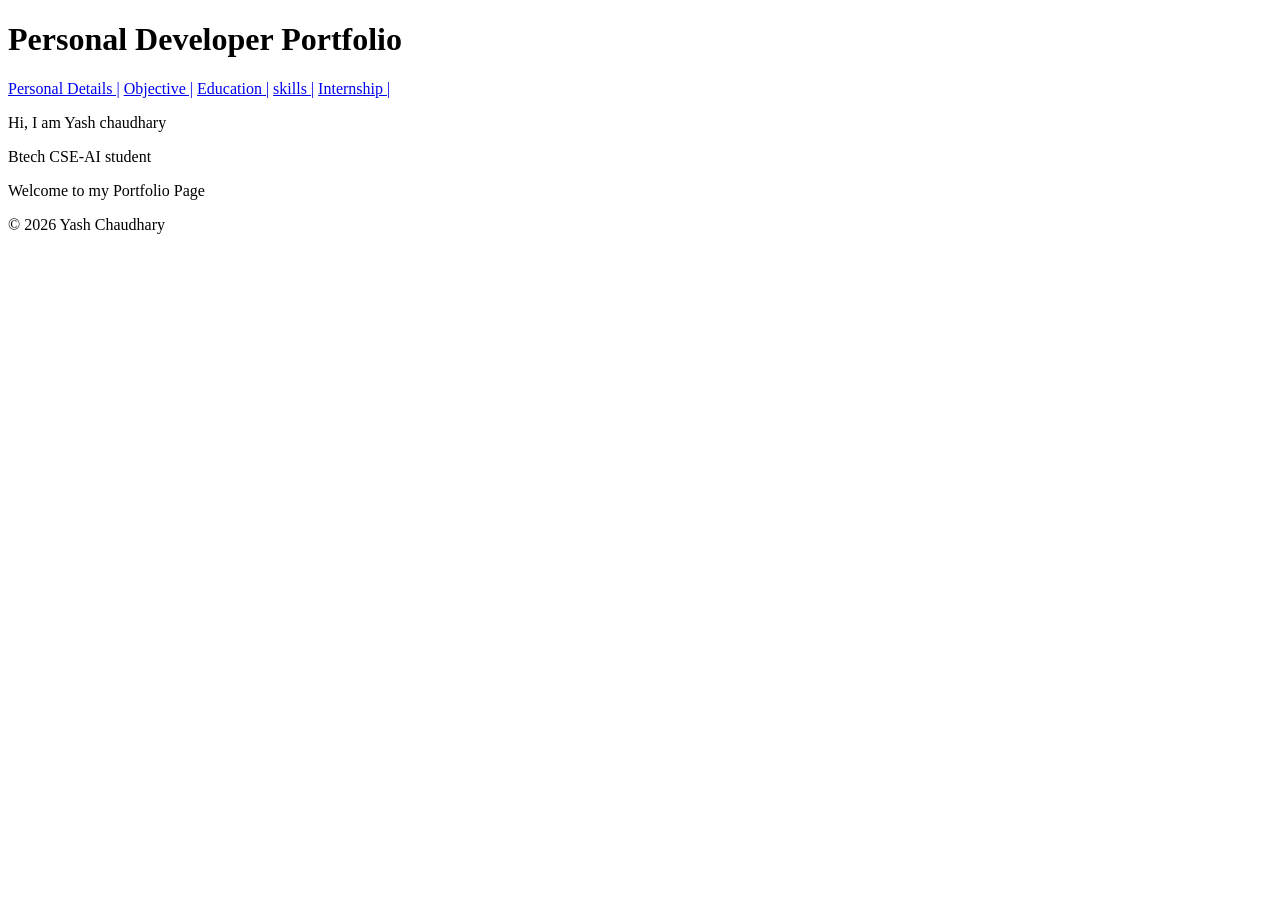
==== index.html @ 32afe766 "Add files via upload" ====
<!-- NAME: Yash Chaudhary, SECTION: 15, ROLL NO: 2502901520419-->


<!DOCTYPE html>
<head>
<title>Digital Resume
</title>

<link rel="stylesheet" href="../css/style.css">
</head>
<header>
    <h1> Personal Developer Portfolio</h1>
</header>
<body>
    <nav>
    <a href="personal details.html" target="_blank">Personal Details |</a>
    <a href="objective.html"target="_blank">Objective |</a>
    <a href="education.html"target="_blank"> Education |</a>
    <a href="skills.html"target="_blank">skills |</a>
    <a href="internship.html">Internship |</a>
    </nav>

    <div class="container">
    <p> Hi, I am Yash chaudhary </p>
    <p> Btech CSE-AI student</p>
    <p> Welcome to my Portfolio Page </p>
    </div>


        
    <footer class="footer">
        <p>&copy; 2026  Yash Chaudhary </p>
    </footer>
</body>
</html>
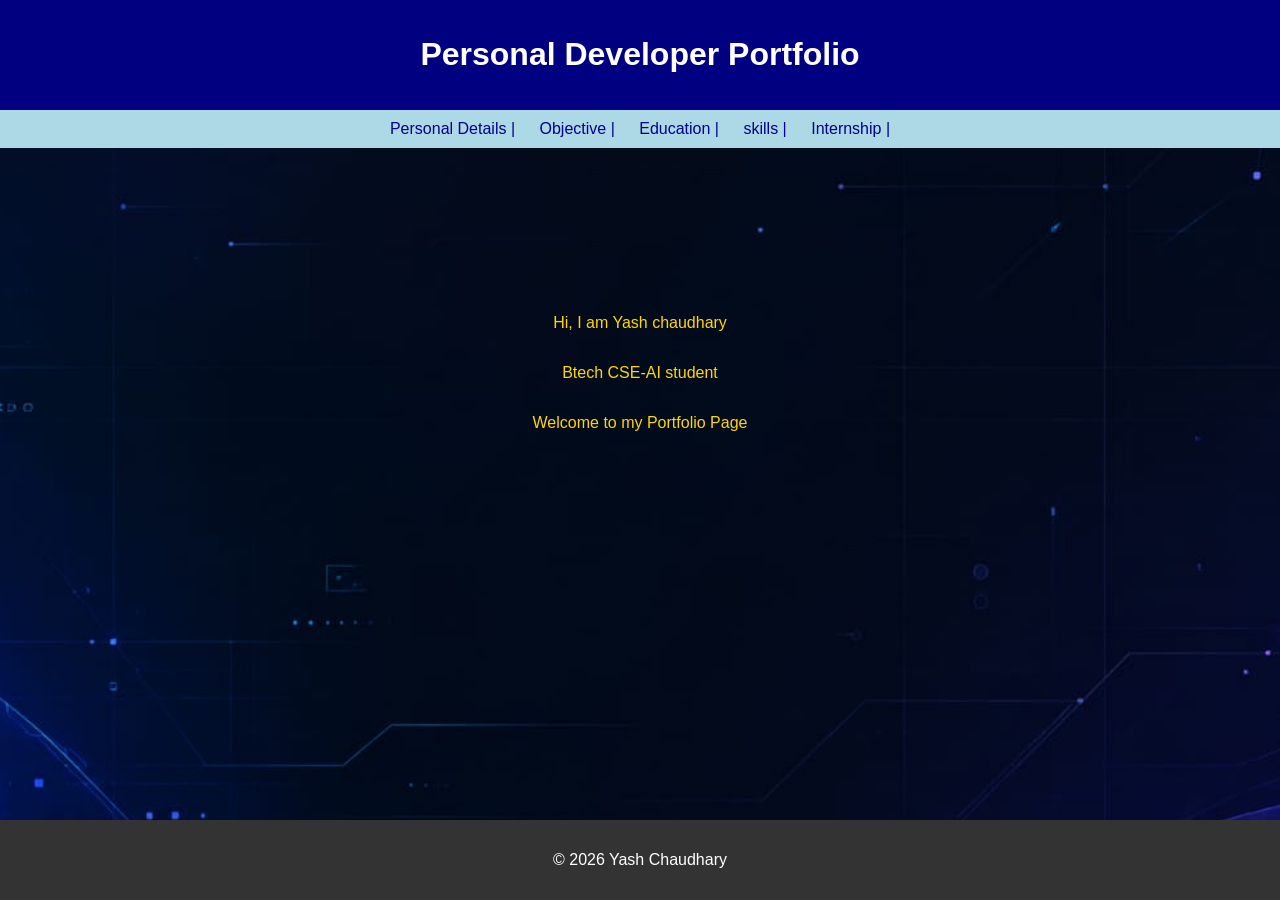
==== commit 5d4a0a7f: "Fix HTML structure and update stylesheet path" ====
--- a/index.html
+++ b/index.html
@@ -3,21 +3,20 @@
 
 <!DOCTYPE html>
 <head>
-<title>Digital Resume
-</title>
+<title>Digital Resume</title>
 
-<link rel="stylesheet" href="../css/style.css">
+<link rel="stylesheet" href="project 3/css/style.css">
 </head>
 <header>
     <h1> Personal Developer Portfolio</h1>
 </header>
 <body>
     <nav>
-    <a href="personal details.html" target="_blank">Personal Details |</a>
-    <a href="objective.html"target="_blank">Objective |</a>
-    <a href="education.html"target="_blank"> Education |</a>
-    <a href="skills.html"target="_blank">skills |</a>
-    <a href="internship.html">Internship |</a>
+    <a href="project 3/personal details.html" target="_blank">Personal Details |</a>
+    <a href="project 3/objective.html"target="_blank">Objective |</a>
+    <a href="project 3/education.html"target="_blank"> Education |</a>
+    <a href="project 3/skills.html"target="_blank">skills |</a>
+    <a href="project 3/internship.html">Internship |</a>
     </nav>
 
     <div class="container">
@@ -32,4 +31,4 @@
         <p>&copy; 2026  Yash Chaudhary </p>
     </footer>
 </body>
-</html>+</html>
--- a/project 3/css/style.css
+++ b/project 3/css/style.css
@@ -0,0 +1,217 @@
+body {
+    font-family: Arial, sans-serif;
+    background: #f4f4f9;
+    margin: 0;
+    padding: 0;
+    display: flex;
+    flex-direction: column;
+    min-height: 100vh;
+    
+    background-image: url(../images/image.jpeg); 
+    background-size: cover;  
+    background-position: center; 
+    background-attachment: fixed; 
+}
+
+header {
+    background-color: navy;
+    color: white;
+    text-align: center;
+    padding: 15px;
+}
+
+nav {
+    background-color: lightblue;
+    padding: 10px;
+    text-align: center;
+}
+
+nav a {
+    color: darkblue;
+    text-decoration: none;
+    margin: 0 10px;
+}
+nav a:hover {
+    color: rgb(238, 4, 4);
+}
+
+.container {
+    display: flex;
+    color: gold;
+    flex-direction: column;   
+    justify-content: center; 
+    align-items: center;      
+    height: 50vh;           
+    text-align: center;         
+  }
+
+
+.container1 {
+    display: flex;
+    align-items: flex-start;
+    justify-content: center; 
+    margin: 30px auto;
+    width: 90%;
+    position: relative;
+}
+.profile-photo {
+    position: absolute;
+    left: 20px; 
+    top: 30px;
+}
+.profile-photo img {
+    width: 180px;
+    height: auto;
+    border-radius: 50%; 
+    box-shadow: 0 4px 8px rgba(0,0,0,0.2);
+}
+.profile-card {
+    background: #3d67cc;
+    padding: 10px;
+    border-radius: 10px;
+    width: 30%;
+    text-align: center;
+}
+.profile-card h2 {
+    color: gold;
+    margin-bottom: 20px;
+}
+.profile-card p {
+    font-size: 16px;
+    margin: 8px 0;
+    color: white;
+}
+
+
+.objective-section {
+    flex: 1;
+    width: 80%;
+    margin: 40px auto;
+    display: flex;
+    flex-direction: column;
+    gap: 20px; 
+}
+.objective-box {
+    background: #1404f3ab; 
+    padding: 20px;
+    border-radius: 10px;
+    box-shadow: 0 4px 8px rgba(0,0,0,0.2);
+    text-align: justify;
+}
+.objective-box p {
+    font-size: 16px;
+    color: white;
+    line-height: 1.6;
+    margin: 0;
+}
+
+
+.container2 {
+    flex: 1;
+    display: flex;
+    justify-content: space-between;
+    align-items: flex-start;
+    width: 90%;
+    margin: 40px auto;
+    gap: 30px;
+}
+.education-section {
+    flex: 2;
+    display: flex;
+    flex-direction: column;
+    gap: 20px;
+}
+.edu-box {
+    background: #3d67cc;
+    padding: 20px;
+    border-radius: 10px;
+    box-shadow: 0 4px 8px rgba(0,0,0,0.2);
+}
+.edu-box h2 {
+    color: black;
+    margin-bottom: 10px;
+}
+.edu-box p {
+    margin: 5px 0;
+    font-size: 16px;
+    color: white;
+}
+.image-section {
+    flex: 1;
+    text-align: center;
+}
+.image-section img {
+    width: 220px;
+    border-radius: 10px;
+    box-shadow: 0 4px 8px rgba(0,0,0,0.2);
+}
+.graduation-section {
+    width: 60%;
+    margin: 20px auto;
+}
+.graduation-section .edu-box {
+    background: #3d67cc;
+    padding: 20px;
+    border-radius: 10px;
+    box-shadow: 0 4px 8px rgba(0,0,0,0.2);
+    text-align: center;
+}
+
+
+.container3 {
+    width: 80%;
+    margin: 20px auto;
+    padding: 20px;
+    border-radius: 8px;
+    box-shadow: 0px 4px 8px rgba(0,0,0,0.1);
+}
+.skill-section {
+    margin-bottom: 20px;
+    padding: 15px;
+    border-left: 5px solid #4CAF50;
+    background: #3d67cc;
+    border-radius: 5px;
+}
+.skill-section h2 {
+    color: white;
+    margin-bottom: 10px;
+}
+ul {
+    list-style-type: square;
+    padding-left: 20px;
+    color: purple;
+}
+
+
+.container4 {
+    display: flex;
+    flex-direction: column;
+    ; 
+    margin: 20px auto;
+}
+.block {
+    display: inline-block; 
+    margin: 15px;
+    max-width: 600px; 
+}
+.block-heading {
+    background: #4CAF50;
+    text-align: center;
+    color: white;
+    padding: 10px;
+    border-radius: 8px 8px 0 0;
+}
+.block-content {
+    background: #3d67cc;
+    padding: 20px;
+    color: white;
+}
+
+
+.footer {
+    background: #333;
+    color: white;
+    text-align: center;
+    padding: 15px;
+    margin-top: auto;
+}
